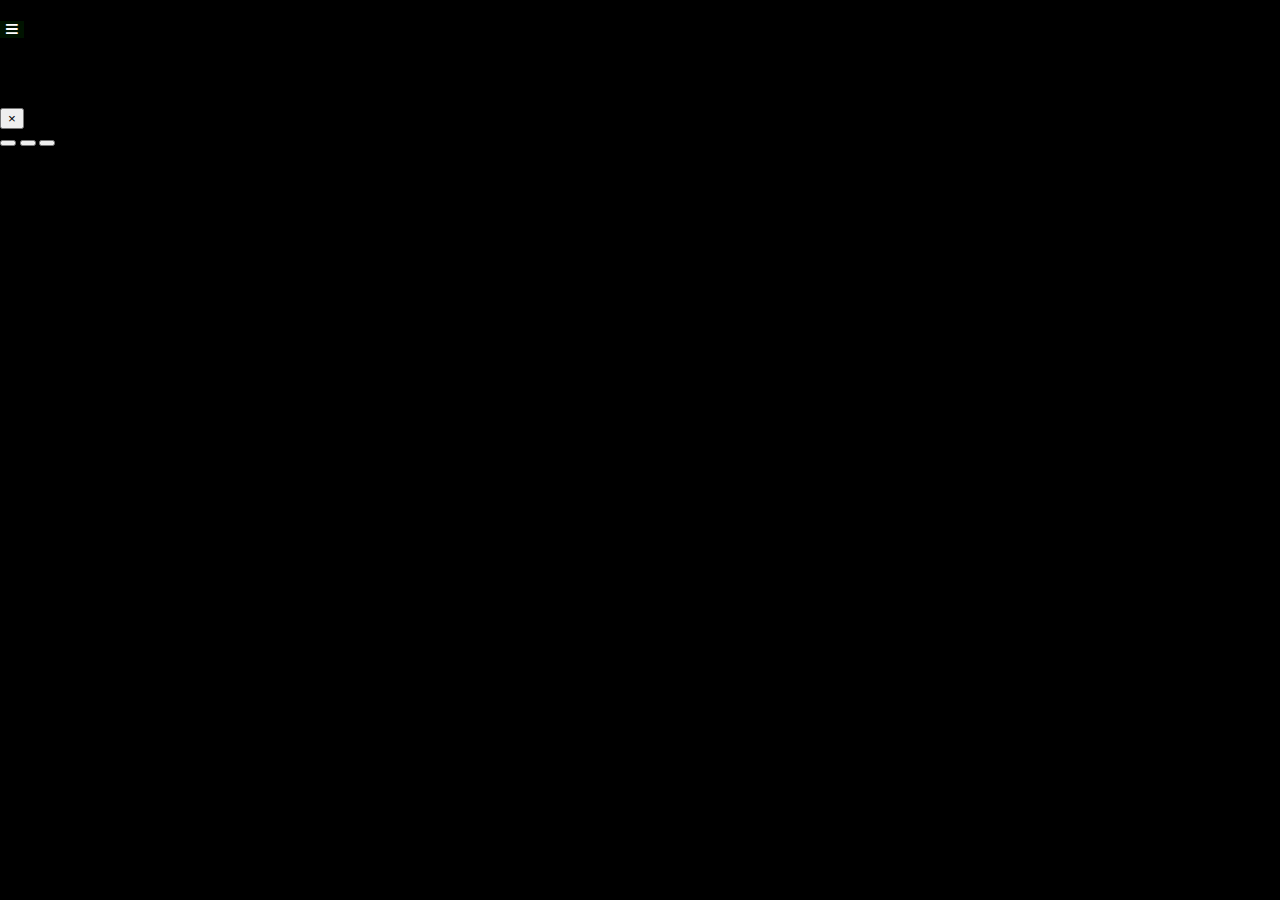
==== index.html @ e2c27eaa "first commit (fork kusatsu tresure map)" ====
<!DOCTYPE html>
<html>

<head>
  <title>図書館年表マップ</title>
  <meta charset="utf-8" />
  <meta name="description" content="図書館年表を地図で見ることが出来ます。">
  <meta property="og:description" content="イベント情報や報告を地図で見ることが出来ます。" />
  <meta property="og:url" content="" />
  <meta property="og:type" content="website" />
  <meta property="og:title" content="図書館年表宝マップ" />
  <meta property="og:image" content="" />
  <meta name="viewport" content="width=device-width, user-scalable=no, initial-scale=1, maximum-scale=1, minimum-scale=1" />
  <link rel="shortcut icon" href="favicon.ico" />
  <link rel="stylesheet" href="base.css" />
  <link rel="stylesheet" href="https://cdn.jsdelivr.net/npm/leaflet@1.7.1/dist/leaflet.css" />
  <link rel="stylesheet" href="https://cdn.jsdelivr.net/npm/leaflet.locatecontrol@0.65.2/dist/L.Control.Locate.min.css" />
  <link rel="stylesheet" href="https://use.fontawesome.com/releases/v5.6.3/css/all.css" />
  <link rel="stylesheet" href="https://cdn.jsdelivr.net/npm/bootstrap@4.6.0/dist/css/bootstrap.min.css" integrity="sha384-B0vP5xmATw1+K9KRQjQERJvTumQW0nPEzvF6L/Z6nronJ3oUOFUFpCjEUQouq2+l" crossorigin="anonymous">
  <link rel="stylesheet" href="https://cdn.maptiler.com/mapbox-gl-js/v1.11.1/mapbox-gl.css" />
  <link rel="stylesheet" href="https://unpkg.com/gridjs/dist/theme/mermaid.min.css" />
  <script defer src="https://unpkg.com/gridjs/dist/gridjs.umd.js"></script>
  <script defer src="https://code.jquery.com/jquery-3.3.1.min.js"></script>
  <script defer src="https://cdn.jsdelivr.net/npm/moment@2.24.0/moment.min.js"></script>
  <script defer src="https://cdnjs.cloudflare.com/ajax/libs/popper.js/1.14.6/umd/popper.min.js"></script>
  <script defer src="https://cdnjs.cloudflare.com/ajax/libs/chroma-js/2.1.0/chroma.min.js"></script>
  <script defer src="https://cdn.jsdelivr.net/npm/bootstrap@4.6.0/dist/js/bootstrap.bundle.min.js" integrity="sha384-Piv4xVNRyMGpqkS2by6br4gNJ7DXjqk09RmUpJ8jgGtD7zP9yug3goQfGII0yAns" crossorigin="anonymous"></script>
  <script defer src="https://cdn.jsdelivr.net/npm/leaflet@1.7.1/dist/leaflet-src.min.js"></script>
  <script defer src="https://cdn.maptiler.com/mapbox-gl-js/v1.11.1/mapbox-gl.js"></script>
  <script defer src="https://cdnjs.cloudflare.com/ajax/libs/mapbox-gl-leaflet/0.0.14/leaflet-mapbox-gl.min.js"></script>
  <script defer src="https://cdn.jsdelivr.net/npm/leaflet.locatecontrol@0.65.2/src/L.Control.Locate.min.js"></script>
  <script defer src="https://cdn.jsdelivr.net/npm/leaflet-responsive-popup@0.6.4/leaflet.responsive.popup.min.js"></script>
  <script defer src="https://unpkg.com/glottologist"></script>
  <script defer src="./lib/leaflet-tilelayer-colorfilter.min.js"></script>
  <script defer src="./lib/osmtogeojson.js"></script>
  <script defer src="./lib/leaflet-hash.js"></script>
  <script defer src="./basiclib.js"></script>
  <script defer src="./wincont.js"></script>
  <script defer src="./geolib.js"></script>
  <script defer src="./gsheetlib.js"></script>
  <script defer src="./cmapmaker.js"></script>
  <script defer src="./cmapmakerlib.js"></script>
  <script defer src="./overpasslib.js"></script>
  <script defer src="./modal_takeout.js"></script>
  <script defer src="./modal_activities.js"></script>
  <script defer src="./modal_wikipedia.js"></script>
  <script defer src="./modal_osmbasic.js"></script>
</head>

<body>
  <div id="container">
    <article id="article">
      <div id="mapid"></div>
    </article>

  </div>
  <div id="modal_splash" class="modal" tabindex="-1" role="dialog">
    <div class="modal-dialog modal-lg" role="document" data-keyboard="false">
      <div class="modal-content">
        <div class="modal-body">
          <img src="" style="width: 100%;float: none !important" id="splash_image"><br>
          <div class="d-flex justify-content-center mt-2">
            <div class="spinner-border text-primary mx-auto" role="status"> <span class="sr-only">Loading...</span> </div>
          </div>
        </div>
      </div>
    </div>
  </div>

  <div id="modal_window" class="modal fade" tabindex="-1" role="dialog">
    <div class="modal-dialog modal-lg modal-dialog-scrollable" role="document">
      <div class="modal-content">
        <div class="modal-header">
          <div class="dropdown">
            <button type="button" class="btn btn-sm float-right menu mr-2" data-toggle="dropdown" aria-expanded="true" id="modal_window_menu">
              <i class="fas fa-bars text-black"></i>
            </button>
            <div class="dropdown-menu" aria-labelledby="modal_menu" style="z-index: 1090" id="modal_menu"></div>
          </div>
          <h4 class="modal-title" id="modal_window_title"></h4>
          <button type="button" class="close" data-dismiss="modal" aria-label="Close">
            <span aria-hidden="true">&times;</span>
          </button>
        </div>
        <div class="modal-body">
          <div id="modal_window_progress" class="progress-bar progress-bar-striped progress-bar-animated mb-2" style="height: 2px" role="progressbar"></div>
          <div id="modal_window_message"></div>
        </div>
        <div class="modal-footer">
          <button id="modal_window_yes" class="btn btn-primary"></button>
          <button id="modal_window_no" class="btn btn-secondary"></button>
          <button id="modal_window_close" class="btn btn-secondary"></button>
        </div>
      </div>
    </div>
  </div>
</body>

</html>
---- base.css ----
html {
    font-size: 14px;
    padding: 0px;
    margin: 0px;
}

header {
    width: 100%;
    height: 60px;
    margin: 0px !important;
    padding: 0px !important;
    color: #ffffff !important;
    background-image: url('./image/bg1.png');
    background-size: inherit;
}

body {
    font-family: "Tahoma";
    height: 100%;
    background-color: #000000;
    padding: 0px;
    margin: 0px;
    overflow: hidden;
}

#container {
    flex-direction: column;
    width: 100%;
    height: 100%;
    margin: 0px;
    padding: 0px;
}

#article {
    float: none;
    clear: both;
    width: 100%;
    height: calc(100% - 60px);
    overflow: auto;
    position: relative;
    margin: 0px 0px 0px 0px;
}

/* OSM Map area */

#mapid {
    height: 100%;
}

/* fade out */

#fadeLayer {
    position: absolute;
    top: 0px;
    left: 0px;
    width: 100%;
    height: 100%;
    background-color: #000000;
    opacity: 0.5;
    display: none;
    z-index: 3000;
}

img.icon_normal {
    background: url("./image/icon_circle.svg");
    background-size: cover;
    float: left;
    padding: 4px;
    height: 32px;
    width: 32px;
    object-fit: contain;
}

img.icon_attention {
    background: url("./image/icon_circle.svg");
    background-size: cover;
    float: left;
    padding: 8px;
    height: 48px;
    width: 48px;
    object-fit: contain;
}

img.w100 {
    width: 100%;
}

/* Activity Modal Icon Size */
h4 img {
    height: 1.5em;
    margin-right: 0.3em;
}

h2.zoom {
    font-size: 16px;
    color: rgba(0, 0, 0, 1);
    background-color: rgba(255, 255, 255, 0.5);
    padding: 10px;
}

.menu {
    color: white;
    margin: 5px 0px;
    background-color: rgba(0, 48, 0, 0.4);
    border: 0px;
    width: initial !important;
}

p {
    line-height: 1.5;
}

span.title {
    display: inline-block;
    font-size: 16px !important;
    font-weight: bold;
    color: black !important;
    padding: 0px 4px 0px 0px;
    margin: 0px 0px 0px 0px;
}

span.subtitle {
    display: inline-block;
    font-size: 10px !important;
    color: black !important;
    padding: 0px 0px 0px 0px;
}

span.icon {
    margin-left: 2px;
    padding: 0px 2px;
    white-space: nowrap;
    background-color: white;
    background: rgba(255, 255, 255, 0.5);
}

/* button for select way color */

.modal-dialog-fluid {
    max-width: inherit !important;
    max-height: 50% !important;
    width: 80% !important;
}

.modal-body {
    font-size: 14px !important;
    overflow-x: hidden;
}

.leaflet-div-icon {
    border: 0px !important;
}

input[type="search"] {
    font-size: 14px;
    display: inline-block;
    width: calc(180px - 4em);
}

/* for Grid.js */

th.gridjs-th {
    padding: 2px 4px !important;
    margin: 0px 8px !important;
}

td.gridjs-td {
    padding: 2px 4px !important;
    cursor: pointer !important;
}

tr:hover td {
    background-color: #d9efff !important;
}

thead th {
    position: sticky !important;
    top: 0 !important;
}

.area_mask {
    padding: 0px;
    margin: 0px;
    position: absolute;
    background: rgba(0, 0, 0, 0.4);
    z-index: 799;
}

.list {
    max-width: 120px;
    max-height: 120px;
}

/* spinner */

#list_spinner {
    position: absolute;
    margin: auto;
    left: 0px;
    z-index: 9999;
    right: 0px;
    top: 0px;
    bottom: 0px;
}

.card-header, .card-body {
    padding: 0px !important;
}

.modal-title {
    height: 2rem;
}

.bg-clear-old {
    width: 38px;
    height: 18px;
    background-position: 0px 0px, 8px 8px;
    background-size: 16px 16px;
    background-image: -webkit-linear-gradient(45deg, #eee 25%, transparent 25%, transparent 75%, #ccc 75%, #ccc 100%), -webkit-linear-gradient(45deg, #ccc 25%, white 25%, white 75%, #ccc 75%, #eee 100%);
    background-image: linear-gradient(45deg, #ccc 25%, transparent 25%, transparent 75%, #ccc 75%, #ccc 100%), linear-gradient(45deg, #ccc 25%, white 25%, white 75%, #ccc 75%, #ccc 100%);
}

.bg-clear {
    background: transparent url("./image/transparent.png") !important;
}

.leaflet-container a {
    color: initial !important;
}

.leaflet-touch .leaflet-control-layers-toggle {
    width: 30px !important;
    height: 30px !important;
}

.modal-dialog-fluid {
    max-width: inherit !important;
    width: 98% !important;
    margin-left: 8px !important;
}

.cursor-pointer {
    cursor: pointer;
}

h5[aria-expanded="false"]:before {
    content: '';
    display: inline-block;
    background-image: url(./image/arrow-right.svg);
    background-size: contain;
    width: 18px;
    height: 18px;
    margin-right: 8px;
    vertical-align: middle;
}

h5[aria-expanded="true"]:before {
    content: '';
    display: inline-block;
    background-image: url(./image/arrow-down.svg);
    background-size: contain;
    width: 18px;
    height: 18px;
    margin-right: 8px;
    vertical-align: middle;
}

.attention {
    display: flex;
    width: 24px;
    height: 24px;
    position: absolute;
    top: -28px;
    left: 12px;
    animation: rotation 1.5s ease 0s 1 alternate none running;
    animation-iteration-count: infinite;
}

@keyframes rotation {
    0% {
        transform: scale(1.0, 1.0) translate(0%, 0%);
    }
    15% {
        transform: scale(0.9, 0.9) translate(0%, 5%);
    }
    30% {
        transform: scale(1.3, 0.8) translate(0%, 10%);
    }
    50% {
        transform: scale(0.8, 1.3) translate(0%, -10%);
    }
    70% {
        transform: scale(1.1, 0.9) translate(0%, 5%);
    }
    100% {
        transform: scale(1.0, 1.0) translate(0%, 0%);
    }
}
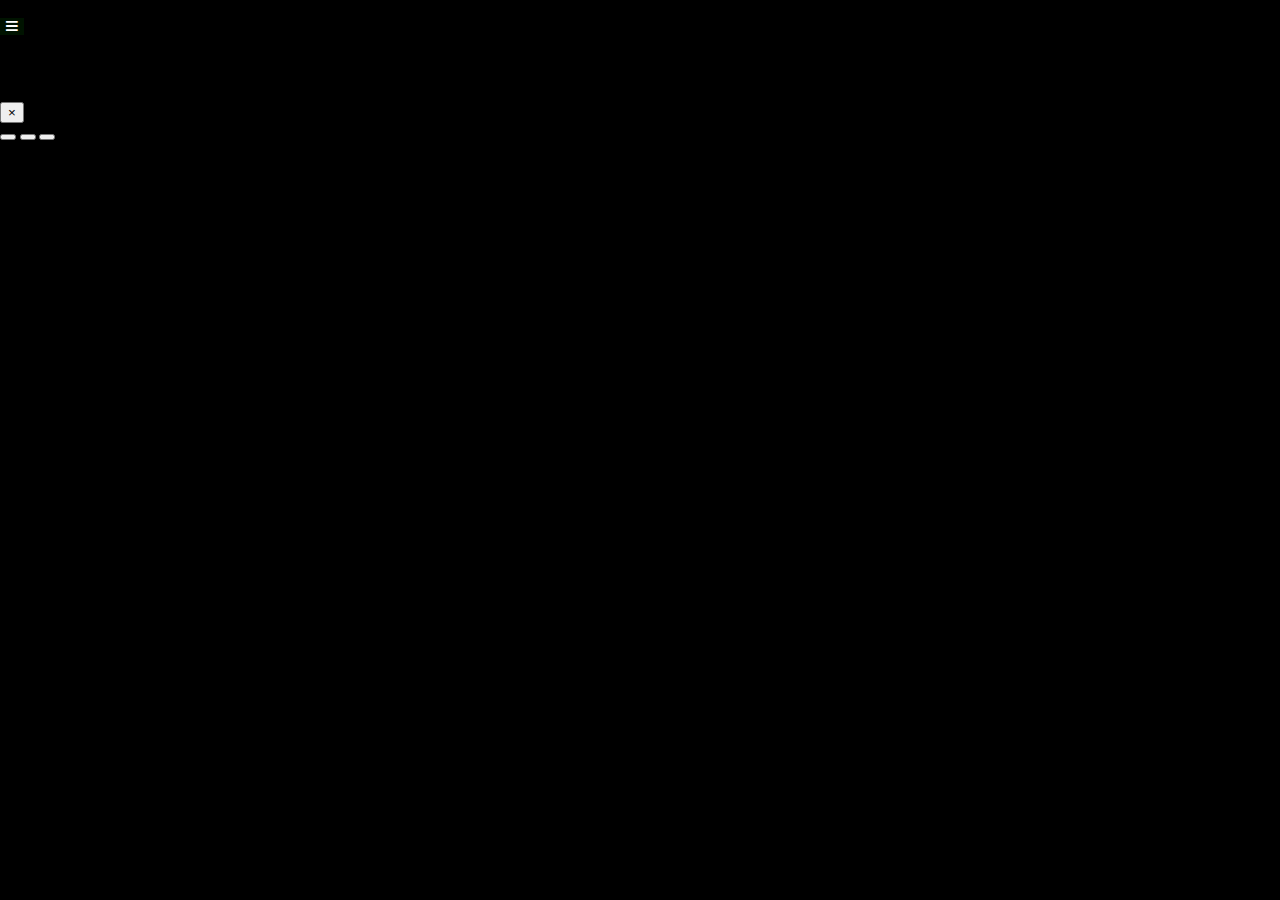
==== commit e8a551b0: "delete edit menu update image,link" ====
--- a/index.html
+++ b/index.html
@@ -8,8 +8,8 @@
   <meta property="og:description" content="イベント情報や報告を地図で見ることが出来ます。" />
   <meta property="og:url" content="" />
   <meta property="og:type" content="website" />
-  <meta property="og:title" content="図書館年表宝マップ" />
-  <meta property="og:image" content="" />
+  <meta property="og:title" content="図書館年表マップ" />
+  <meta property="og:image" content="thumbnail.png" />
   <meta name="viewport" content="width=device-width, user-scalable=no, initial-scale=1, maximum-scale=1, minimum-scale=1" />
   <link rel="shortcut icon" href="favicon.ico" />
   <link rel="stylesheet" href="base.css" />
--- a/base.css
+++ b/base.css
@@ -1,3 +1,4 @@
+/* tag defaults */
 html {
     font-size: 14px;
     padding: 0px;
@@ -23,6 +24,12 @@
     overflow: hidden;
 }
 
+h5{
+    font-size: 1.1em !important;
+}
+
+/* body dom */
+
 #container {
     flex-direction: column;
     width: 100%;
@@ -40,8 +47,6 @@
     position: relative;
     margin: 0px 0px 0px 0px;
 }
-
-/* OSM Map area */
 
 #mapid {
     height: 100%;
@@ -100,10 +105,11 @@
 
 .menu {
     color: white;
-    margin: 5px 0px;
+    margin: 2px 0px;
     background-color: rgba(0, 48, 0, 0.4);
     border: 0px;
     width: initial !important;
+    height: 100%;
 }
 
 p {
@@ -158,7 +164,6 @@
 }
 
 /* for Grid.js */
-
 th.gridjs-th {
     padding: 2px 4px !important;
     margin: 0px 8px !important;
@@ -173,22 +178,8 @@
     background-color: #d9efff !important;
 }
 
-thead th {
-    position: sticky !important;
-    top: 0 !important;
-}
-
-.area_mask {
-    padding: 0px;
-    margin: 0px;
-    position: absolute;
-    background: rgba(0, 0, 0, 0.4);
-    z-index: 799;
-}
-
-.list {
-    max-width: 120px;
-    max-height: 120px;
+tr.selected td{
+    background-color: #d9efff !important;
 }
 
 /* spinner */
@@ -250,7 +241,7 @@
     background-size: contain;
     width: 18px;
     height: 18px;
-    margin-right: 8px;
+    margin-right: 0px;
     vertical-align: middle;
 }
 
@@ -261,7 +252,7 @@
     background-size: contain;
     width: 18px;
     height: 18px;
-    margin-right: 8px;
+    margin-right: 0px;
     vertical-align: middle;
 }
 
